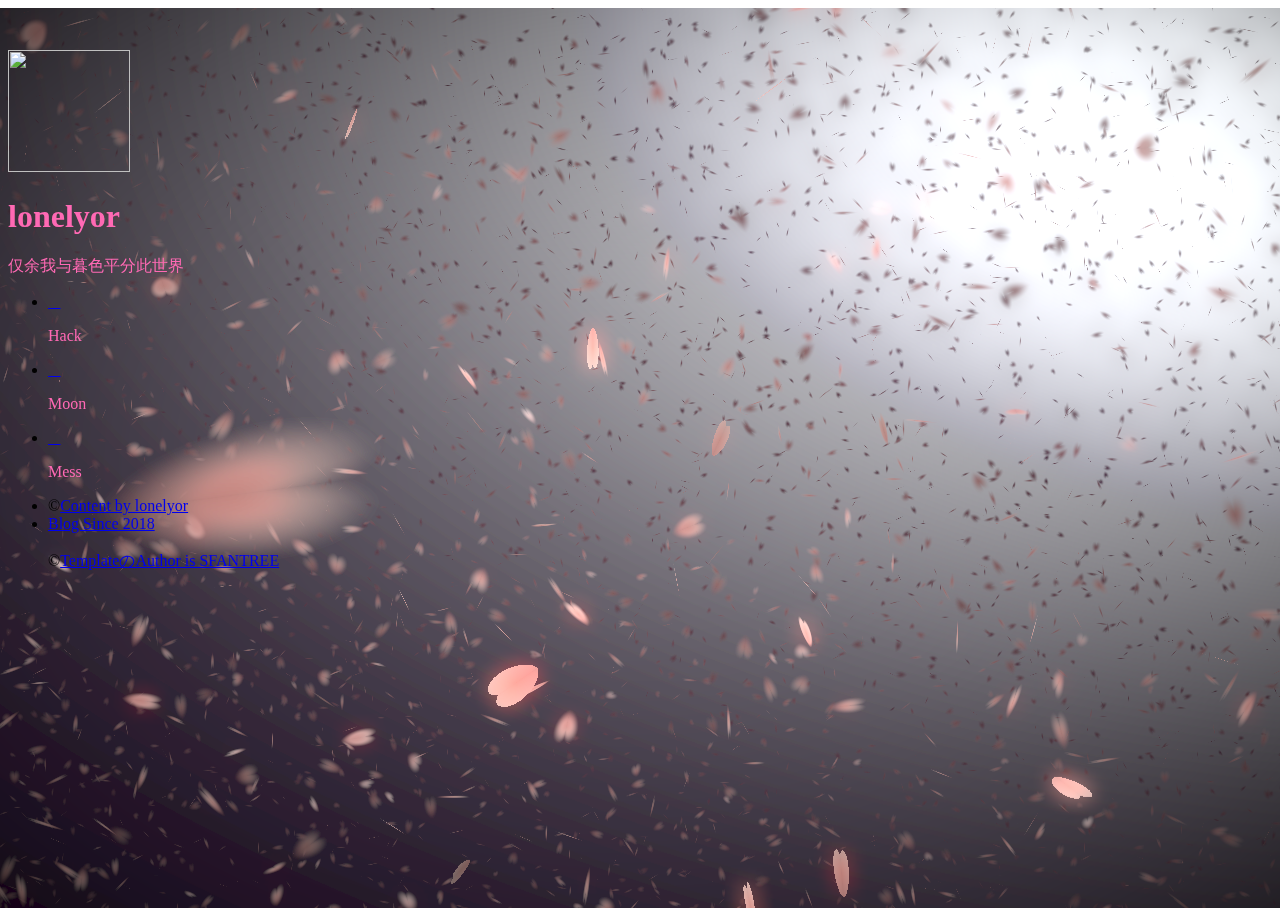
==== index.html @ 157baae1 "Add files via upload" ====
<!DOCTYPE HTML>
<!--
  Identity by HTML5 UP
  html5up.net | @ajlkn
  Free for personal and commercial use under the CCA 3.0 license (html5up.net/license)
-->
<html>
  <head>
   <link rel="shortcut icon" href="http://lonelyor.org/favicon.ico" />
   <link rel="bookmark" href="http://lonelyor.org/favicon.ico">
   <link rel="stylesheet" href="https://use.fontawesome.com/releases/v5.1.1/css/all.css" integrity="sha384-O8whS3fhG2OnA5Kas0Y9l3cfpmYjapjI0E4theH4iuMD+pLhbf6JI0jIMfYcK3yZ" crossorigin="anonymous">
   <link href="//netdna.bootstrapcdn.com/font-awesome/4.7.0/css/font-awesome.min.css" rel="stylesheet">
    <title>lonelyorの博客</title>
    <meta charset="utf-8" />
    <meta name="viewport" content="width=device-width, initial-scale=1" />
    <!--[if lte IE 8]><script src="assets/js/html5shiv.js"></script><![endif]-->
    <link rel="stylesheet" href="css/main.css" />
    <link href="https://maxcdn.bootstrapcdn.com/font-awesome/4.7.0/css/font-awesome.min.css" rel="stylesheet">
    <!--[if lte IE 9]><link rel="stylesheet" href="assets/css/ie9.css" /><![endif]-->
    <!--[if lte IE 8]><link rel="stylesheet" href="assets/css/ie8.css" /><![endif]-->
    <!--<noscript><link rel="stylesheet" href="assets/css/noscript.css" /></noscript>-->
   <link href="css/font-awesome.min.css" rel="stylesheet">
  </head>

  <body class="is-loading">
        <!--这个css样式来自于https://sfantree.com/-->
        <!--<h1 style="color:hotpink"></h1>-->
<style>

canvas {
    padding:0;
    margin:0;
position: absolute;
    z-index: -1;
left:0px;

}

</style>
　　　　<canvas id="sakura"></canvas>
<!--"[base64]"-->
<h1 style="color:hotpink"> </h1>
<p style="color: hotpink"> </p>
<!--这上面不用管了，下面进行创造！-->
    <!-- Wrapper -->
      <div id="wrapper">

        <!-- Main -->
          <section id="main">
            <header>
              <span class="avatar"><img src="images/1.jpg" height="122px" width="122px"/></span>
              <h1 style="color:hotpink">lonelyor</h1>
              <p style="color:hotpink">仅余我与暮色平分此世界</p>
            </header>

            <footer>
              <ul class="icons">
                  <!--关于图标的使用参考这个：https://9iphp.com/fa-icons-->
                <li><a href="https://alshelley.github.io/hack/" class="fa-connectdevelop"></a><p style="color:hotpink">Hack</p></li>
                <li><a href="https://alshelley.github.io/moon/" class="fa-bookmark-o"></a><p style="color:hotpink">Moon</p></li>
                <li><a href="http://mess.lonelyor.org/" class="fa-tree"></a><p style="color:hotpink">Mess</p></li>
              </ul>
            </footer>
          </section>

        <!-- Footer -->
          <footer id="footer">
            <ul class="copyright">
              <li>&copy;<a href="http://www.lonelyor.org">Content by lonelyor<li>Blog Since 2018</li></a></li>
            </br>
              &copy;<a href="https://sfantree.com/">TemplateのAuthor is SFANTREE</a>
            </ul>
          </footer>
      </div>
<!--这下面不用管了,在上面进行创造！这个css样式来自于https://sfantree.com/-->
          <!--下面这段注释中的内容是一段额外的东西，暂时用不到，以后也许能用到，主要是用来给email发送消息的。-->
            <!--
            <hr />
            <h2>Extra Stuff!</h2>
            <form method="post" action="#">
              <div class="field">
                <input type="text" name="name" id="name" placeholder="Name" />
              </div>
              <div class="field">
                <input type="email" name="email" id="email" placeholder="Email" />
              </div>
              <div class="field">
                <div class="select-wrapper">
                  <select name="department" id="department">
                    <option value="">Department</option>
                    <option value="sales">Sales</option>
                    <option value="tech">Tech Support</option>
                    <option value="null">/dev/null</option>
                  </select>
                </div>
              </div>
              <div class="field">
                <textarea name="message" id="message" placeholder="Message" rows="4"></textarea>
              </div>
              <div class="field">
                <input type="checkbox" id="human" name="human" /><label for="human">I'm a human</label>
              </div>
              <div class="field">
                <label>But are you a robot?</label>
                <input type="radio" id="robot_yes" name="robot" /><label for="robot_yes">Yes</label>
                <input type="radio" id="robot_no" name="robot" /><label for="robot_no">No</label>
              </div>
              <ul class="actions">
                <li><a href="#" class="button">Get Started</a></li>
              </ul>
            </form>
            <hr />
          -->

   <!-- Scripts -->
      <!--[if lte IE 8]><script src="assets/js/respond.min.js"></script><![endif]-->
      <script>
          if ('addEventListener' in window) {
            window.addEventListener('load', function() { document.body.className = document.body.className.replace(/\bis-loading\b/, ''); });
            document.body.className += (navigator.userAgent.match(/(MSIE|rv:11\.0)/) ? ' is-ie' : '');
          }
        </script>
  <script id="sakura_point_vsh" type="x-shader/x_vertex">
  uniform mat4 uProjection;
  uniform mat4 uModelview;
  uniform vec3 uResolution;
  uniform vec3 uOffset;
  uniform vec3 uDOF;  //x:focus distance, y:focus radius, z:max radius
  uniform vec3 uFade; //x:start distance, y:half distance, z:near fade start
  
  attribute vec3 aPosition;
  attribute vec3 aEuler;
  attribute vec2 aMisc; //x:size, y:fade
  
  varying vec3 pposition;
  varying float psize;
  varying float palpha;
  varying float pdist;
  
  //varying mat3 rotMat;
  varying vec3 normX;
  varying vec3 normY;
  varying vec3 normZ;
  varying vec3 normal;
  
  varying float diffuse;
  varying float specular;
  varying float rstop;
  varying float distancefade;
  
  void main(void) {
      // Projection is based on vertical angle
      vec4 pos = uModelview * vec4(aPosition + uOffset, 1.0);
      gl_Position = uProjection * pos;
      gl_PointSize = aMisc.x * uProjection[1][1] / -pos.z * uResolution.y * 0.5;
      
      pposition = pos.xyz;
      psize = aMisc.x;
      pdist = length(pos.xyz);
      palpha = smoothstep(0.0, 1.0, (pdist - 0.1) / uFade.z);
      
      vec3 elrsn = sin(aEuler);
      vec3 elrcs = cos(aEuler);
      mat3 rotx = mat3(
          1.0, 0.0, 0.0,
          0.0, elrcs.x, elrsn.x,
          0.0, -elrsn.x, elrcs.x
      );
      mat3 roty = mat3(
          elrcs.y, 0.0, -elrsn.y,
          0.0, 1.0, 0.0,
          elrsn.y, 0.0, elrcs.y
      );
      mat3 rotz = mat3(
          elrcs.z, elrsn.z, 0.0, 
          -elrsn.z, elrcs.z, 0.0,
          0.0, 0.0, 1.0
      );
      mat3 rotmat = rotx * roty * rotz;
      normal = rotmat[2];
      
      mat3 trrotm = mat3(
          rotmat[0][0], rotmat[1][0], rotmat[2][0],
          rotmat[0][1], rotmat[1][1], rotmat[2][1],
          rotmat[0][2], rotmat[1][2], rotmat[2][2]
      );
      normX = trrotm[0];
      normY = trrotm[1];
      normZ = trrotm[2];
      
      const vec3 lit = vec3(0.6917144638660746, 0.6917144638660746, -0.20751433915982237);
      
      float tmpdfs = dot(lit, normal);
      if(tmpdfs < 0.0) {
          normal = -normal;
          tmpdfs = dot(lit, normal);
      }
      diffuse = 0.4 + tmpdfs;
      
      vec3 eyev = normalize(-pos.xyz);
      if(dot(eyev, normal) > 0.0) {
          vec3 hv = normalize(eyev + lit);
          specular = pow(max(dot(hv, normal), 0.0), 20.0);
      }
      else {
          specular = 0.0;
      }
      
      rstop = clamp((abs(pdist - uDOF.x) - uDOF.y) / uDOF.z, 0.0, 1.0);
      rstop = pow(rstop, 0.5);
      //-0.69315 = ln(0.5)
      distancefade = min(1.0, exp((uFade.x - pdist) * 0.69315 / uFade.y));
  }
  </script>
  <script id="sakura_point_fsh" type="x-shader/x_fragment">
  #ifdef GL_ES
  //precision mediump float;
  precision highp float;
  #endif
  
  uniform vec3 uDOF;  //x:focus distance, y:focus radius, z:max radius
  uniform vec3 uFade; //x:start distance, y:half distance, z:near fade start
  
  const vec3 fadeCol = vec3(0.08, 0.03, 0.06);
  
  varying vec3 pposition;
  varying float psize;
  varying float palpha;
  varying float pdist;
  
  //varying mat3 rotMat;
  varying vec3 normX;
  varying vec3 normY;
  varying vec3 normZ;
  varying vec3 normal;
  
  varying float diffuse;
  varying float specular;
  varying float rstop;
  varying float distancefade;
  
  float ellipse(vec2 p, vec2 o, vec2 r) {
      vec2 lp = (p - o) / r;
      return length(lp) - 1.0;
  }
  
  void main(void) {
      vec3 p = vec3(gl_PointCoord - vec2(0.5, 0.5), 0.0) * 2.0;
      vec3 d = vec3(0.0, 0.0, -1.0);
      float nd = normZ.z; //dot(-normZ, d);
      if(abs(nd) < 0.0001) discard;
      
      float np = dot(normZ, p);
      vec3 tp = p + d * np / nd;
      vec2 coord = vec2(dot(normX, tp), dot(normY, tp));
      
      //angle = 15 degree
      const float flwrsn = 0.258819045102521;
      const float flwrcs = 0.965925826289068;
      mat2 flwrm = mat2(flwrcs, -flwrsn, flwrsn, flwrcs);
      vec2 flwrp = vec2(abs(coord.x), coord.y) * flwrm;
      
      float r;
      if(flwrp.x < 0.0) {
          r = ellipse(flwrp, vec2(0.065, 0.024) * 0.5, vec2(0.36, 0.96) * 0.5);
      }
      else {
          r = ellipse(flwrp, vec2(0.065, 0.024) * 0.5, vec2(0.58, 0.96) * 0.5);
      }
      
      if(r > rstop) discard;
      
      vec3 col = mix(vec3(1.0, 0.8, 0.75), vec3(1.0, 0.9, 0.87), r);
      float grady = mix(0.0, 1.0, pow(coord.y * 0.5 + 0.5, 0.35));
      col *= vec3(1.0, grady, grady);
      col *= mix(0.8, 1.0, pow(abs(coord.x), 0.3));
      col = col * diffuse + specular;
      
      col = mix(fadeCol, col, distancefade);
      
      float alpha = (rstop > 0.001)? (0.5 - r / (rstop * 2.0)) : 1.0;
      alpha = smoothstep(0.0, 1.0, alpha) * palpha;
      
      gl_FragColor = vec4(col * 0.5, alpha);
  }
</script>
  <!-- effects -->
  <script id="fx_common_vsh" type="x-shader/x_vertex">
  uniform vec3 uResolution;
  attribute vec2 aPosition;
  
  varying vec2 texCoord;
  varying vec2 screenCoord;
  
  void main(void) {
      gl_Position = vec4(aPosition, 0.0, 1.0);
      texCoord = aPosition.xy * 0.5 + vec2(0.5, 0.5);
      screenCoord = aPosition.xy * vec2(uResolution.z, 1.0);
  }
  </script>
  <script id="bg_fsh" type="x-shader/x_fragment">
  #ifdef GL_ES
  //precision mediump float;
  precision highp float;
  #endif
  
  uniform vec2 uTimes;
  
  varying vec2 texCoord;
  varying vec2 screenCoord;
  
  void main(void) {
      vec3 col;
      float c;
      vec2 tmpv = texCoord * vec2(0.8, 1.0) - vec2(0.95, 1.0);
      c = exp(-pow(length(tmpv) * 1.8, 2.0));
      col = mix(vec3(0.02, 0.0, 0.03), vec3(0.96, 0.98, 1.0) * 1.5, c);
      gl_FragColor = vec4(col * 0.5, 1.0);
  }
  </script>
   <script id="fx_brightbuf_fsh" type="x-shader/x_fragment">
  #ifdef GL_ES
  //precision mediump float;
  precision highp float;
  #endif
  uniform sampler2D uSrc;
  uniform vec2 uDelta;
  
  varying vec2 texCoord;
  varying vec2 screenCoord;
  
  void main(void) {
      vec4 col = texture2D(uSrc, texCoord);
      gl_FragColor = vec4(col.rgb * 2.0 - vec3(0.5), 1.0);
  }
  </script>
  <script id="fx_dirblur_r4_fsh" type="x-shader/x_fragment">
  #ifdef GL_ES
  //precision mediump float;
  precision highp float;
  #endif
  uniform sampler2D uSrc;
  uniform vec2 uDelta;
  uniform vec4 uBlurDir; //dir(x, y), stride(z, w)
  
  varying vec2 texCoord;
  varying vec2 screenCoord;
  
  void main(void) {
      vec4 col = texture2D(uSrc, texCoord);
      col = col + texture2D(uSrc, texCoord + uBlurDir.xy * uDelta);
      col = col + texture2D(uSrc, texCoord - uBlurDir.xy * uDelta);
      col = col + texture2D(uSrc, texCoord + (uBlurDir.xy + uBlurDir.zw) * uDelta);
      col = col + texture2D(uSrc, texCoord - (uBlurDir.xy + uBlurDir.zw) * uDelta);
      gl_FragColor = col / 5.0;
  }
  </script>
  <!-- effect fragment shader template -->
   <script id="fx_common_fsh" type="x-shader/x_fragment">
  #ifdef GL_ES
  //precision mediump float;
  precision highp float;
  #endif
  uniform sampler2D uSrc;
  uniform vec2 uDelta;
  
  varying vec2 texCoord;
  varying vec2 screenCoord;
  
  void main(void) {
      gl_FragColor = texture2D(uSrc, texCoord);
  }
  </script>
  <!-- post processing -->
   <script id="pp_final_vsh" type="x-shader/x_vertex">
  uniform vec3 uResolution;
  attribute vec2 aPosition;
  varying vec2 texCoord;
  varying vec2 screenCoord;
  void main(void) {
      gl_Position = vec4(aPosition, 0.0, 1.0);
      texCoord = aPosition.xy * 0.5 + vec2(0.5, 0.5);
      screenCoord = aPosition.xy * vec2(uResolution.z, 1.0);
  }
  </script>
  <script id="pp_final_fsh" type="x-shader/x_fragment">
  #ifdef GL_ES
  //precision mediump float;
  precision highp float;
  #endif
  uniform sampler2D uSrc;
  uniform sampler2D uBloom;
  uniform vec2 uDelta;
  varying vec2 texCoord;
  varying vec2 screenCoord;
  void main(void) {
      vec4 srccol = texture2D(uSrc, texCoord) * 2.0;
      vec4 bloomcol = texture2D(uBloom, texCoord);
      vec4 col;
      col = srccol + bloomcol * (vec4(1.0) + srccol);
      col *= smoothstep(1.0, 0.0, pow(length((texCoord - vec2(0.5)) * 2.0), 1.2) * 0.5);
      col = pow(col, vec4(0.45454545454545)); //(1.0 / 2.2)
      
      gl_FragColor = vec4(col.rgb, 1.0);
      gl_FragColor.a = 1.0;
  }
  </script>
  </body>
  <script>
  // Utilities
  var Vector3 = {};
  var Matrix44 = {};
  Vector3.create = function(x, y, z) {
      return {'x':x, 'y':y, 'z':z};
  };
  Vector3.dot = function (v0, v1) {
      return v0.x * v1.x + v0.y * v1.y + v0.z * v1.z;
  };
  Vector3.cross = function (v, v0, v1) {
      v.x = v0.y * v1.z - v0.z * v1.y;
      v.y = v0.z * v1.x - v0.x * v1.z;
      v.z = v0.x * v1.y - v0.y * v1.x;
  };
  Vector3.normalize = function (v) {
      var l = v.x * v.x + v.y * v.y + v.z * v.z;
      if(l > 0.00001) {
          l = 1.0 / Math.sqrt(l);
          v.x *= l;
          v.y *= l;
          v.z *= l;
      }
  };
  Vector3.arrayForm = function(v) {
      if(v.array) {
          v.array[0] = v.x;
          v.array[1] = v.y;
          v.array[2] = v.z;
      }
      else {
          v.array = new Float32Array([v.x, v.y, v.z]);
      }
      return v.array;
  };
  Matrix44.createIdentity = function () {
      return new Float32Array([1.0, 0.0, 0.0, 0.0, 0.0, 1.0, 0.0, 0.0, 0.0, 0.0, 1.0, 0.0, 0.0, 0.0, 0.0, 1.0]);
  };
  Matrix44.loadProjection = function (m, aspect, vdeg, near, far) {
      var h = near * Math.tan(vdeg * Math.PI / 180.0 * 0.5) * 2.0;
      var w = h * aspect;
      
      m[0] = 2.0 * near / w;
      m[1] = 0.0;
      m[2] = 0.0;
      m[3] = 0.0;
      
      m[4] = 0.0;
      m[5] = 2.0 * near / h;
      m[6] = 0.0;
      m[7] = 0.0;
      
      m[8] = 0.0;
      m[9] = 0.0;
      m[10] = -(far + near) / (far - near);
      m[11] = -1.0;
      
      m[12] = 0.0;
      m[13] = 0.0;
      m[14] = -2.0 * far * near / (far - near);
      m[15] = 0.0;
  };
  Matrix44.loadLookAt = function (m, vpos, vlook, vup) {
      var frontv = Vector3.create(vpos.x - vlook.x, vpos.y - vlook.y, vpos.z - vlook.z);
      Vector3.normalize(frontv);
      var sidev = Vector3.create(1.0, 0.0, 0.0);
      Vector3.cross(sidev, vup, frontv);
      Vector3.normalize(sidev);
      var topv = Vector3.create(1.0, 0.0, 0.0);
      Vector3.cross(topv, frontv, sidev);
      Vector3.normalize(topv);
      
      m[0] = sidev.x;
      m[1] = topv.x;
      m[2] = frontv.x;
      m[3] = 0.0;
      
      m[4] = sidev.y;
      m[5] = topv.y;
      m[6] = frontv.y;
      m[7] = 0.0;
      
      m[8] = sidev.z;
      m[9] = topv.z;
      m[10] = frontv.z;
      m[11] = 0.0;
      
      m[12] = -(vpos.x * m[0] + vpos.y * m[4] + vpos.z * m[8]);
      m[13] = -(vpos.x * m[1] + vpos.y * m[5] + vpos.z * m[9]);
      m[14] = -(vpos.x * m[2] + vpos.y * m[6] + vpos.z * m[10]);
      m[15] = 1.0;
  };
  
  //
  var timeInfo = {
      'start':0, 'prev':0, // Date
      'delta':0, 'elapsed':0 // Number(sec)
  };
  
  //
  var gl;
  var renderSpec = {
      'width':0,
      'height':0,
      'aspect':1,
      'array':new Float32Array(3),
      'halfWidth':0,
      'halfHeight':0,
      'halfArray':new Float32Array(3)
      // and some render targets. see setViewport()
  };
  renderSpec.setSize = function(w, h) {
      renderSpec.width = w;
      renderSpec.height = h;
      renderSpec.aspect = renderSpec.width / renderSpec.height;
      renderSpec.array[0] = renderSpec.width;
      renderSpec.array[1] = renderSpec.height;
      renderSpec.array[2] = renderSpec.aspect;
      
      renderSpec.halfWidth = Math.floor(w / 2);
      renderSpec.halfHeight = Math.floor(h / 2);
      renderSpec.halfArray[0] = renderSpec.halfWidth;
      renderSpec.halfArray[1] = renderSpec.halfHeight;
      renderSpec.halfArray[2] = renderSpec.halfWidth / renderSpec.halfHeight;
  };
  
  function deleteRenderTarget(rt) {
      gl.deleteFramebuffer(rt.frameBuffer);
      gl.deleteRenderbuffer(rt.renderBuffer);
      gl.deleteTexture(rt.texture);
  }
  
  function createRenderTarget(w, h) {
      var ret = {
          'width':w,
          'height':h,
          'sizeArray':new Float32Array([w, h, w / h]),
          'dtxArray':new Float32Array([1.0 / w, 1.0 / h])
      };
      ret.frameBuffer = gl.createFramebuffer();
      ret.renderBuffer = gl.createRenderbuffer();
      ret.texture = gl.createTexture();
      
      gl.bindTexture(gl.TEXTURE_2D, ret.texture);
      gl.texImage2D(gl.TEXTURE_2D, 0, gl.RGBA, w, h, 0, gl.RGBA, gl.UNSIGNED_BYTE, null);
      gl.texParameteri(gl.TEXTURE_2D, gl.TEXTURE_WRAP_S, gl.CLAMP_TO_EDGE);
      gl.texParameteri(gl.TEXTURE_2D, gl.TEXTURE_WRAP_T, gl.CLAMP_TO_EDGE);
      gl.texParameteri(gl.TEXTURE_2D, gl.TEXTURE_MAG_FILTER, gl.LINEAR);
      gl.texParameteri(gl.TEXTURE_2D, gl.TEXTURE_MIN_FILTER, gl.LINEAR);
      
      gl.bindFramebuffer(gl.FRAMEBUFFER, ret.frameBuffer);
      gl.framebufferTexture2D(gl.FRAMEBUFFER, gl.COLOR_ATTACHMENT0, gl.TEXTURE_2D, ret.texture, 0);
      
      gl.bindRenderbuffer(gl.RENDERBUFFER, ret.renderBuffer);
      gl.renderbufferStorage(gl.RENDERBUFFER, gl.DEPTH_COMPONENT16, w, h);
      gl.framebufferRenderbuffer(gl.FRAMEBUFFER, gl.DEPTH_ATTACHMENT, gl.RENDERBUFFER, ret.renderBuffer);
      
      gl.bindTexture(gl.TEXTURE_2D, null);
      gl.bindRenderbuffer(gl.RENDERBUFFER, null);
      gl.bindFramebuffer(gl.FRAMEBUFFER, null);
      
      return ret;
  }
  
  function compileShader(shtype, shsrc) {
    var retsh = gl.createShader(shtype);
    
    gl.shaderSource(retsh, shsrc);
    gl.compileShader(retsh);
    
    if(!gl.getShaderParameter(retsh, gl.COMPILE_STATUS)) {
      var errlog = gl.getShaderInfoLog(retsh);
      gl.deleteShader(retsh);
      console.error(errlog);
      return null;
    }
    return retsh;
  }
  
  function createShader(vtxsrc, frgsrc, uniformlist, attrlist) {
      var vsh = compileShader(gl.VERTEX_SHADER, vtxsrc);
      var fsh = compileShader(gl.FRAGMENT_SHADER, frgsrc);
      
      if(vsh == null || fsh == null) {
          return null;
      }
      
      var prog = gl.createProgram();
      gl.attachShader(prog, vsh);
      gl.attachShader(prog, fsh);
      
      gl.deleteShader(vsh);
      gl.deleteShader(fsh);
      
      gl.linkProgram(prog);
      if (!gl.getProgramParameter(prog, gl.LINK_STATUS)) {
          var errlog = gl.getProgramInfoLog(prog);
          console.error(errlog);
          return null;
      }
      
      if(uniformlist) {
          prog.uniforms = {};
          for(var i = 0; i < uniformlist.length; i++) {
              prog.uniforms[uniformlist[i]] = gl.getUniformLocation(prog, uniformlist[i]);
          }
      }
      
      if(attrlist) {
          prog.attributes = {};
          for(var i = 0; i < attrlist.length; i++) {
              var attr = attrlist[i];
              prog.attributes[attr] = gl.getAttribLocation(prog, attr);
          }
      }
      
      return prog;
  }
  
  function useShader(prog) {
      gl.useProgram(prog);
      for(var attr in prog.attributes) {
          gl.enableVertexAttribArray(prog.attributes[attr]);;
      }
  }
  
  function unuseShader(prog) {
      for(var attr in prog.attributes) {
          gl.disableVertexAttribArray(prog.attributes[attr]);;
      }
      gl.useProgram(null);
  }
  
  /////
  var projection = {
      'angle':60,
      'nearfar':new Float32Array([0.1, 100.0]),
      'matrix':Matrix44.createIdentity()
  };
  var camera = {
      'position':Vector3.create(0, 0, 100),
      'lookat':Vector3.create(0, 0, 0),
      'up':Vector3.create(0, 1, 0),
      'dof':Vector3.create(10.0, 4.0, 8.0),
      'matrix':Matrix44.createIdentity()
  };
  
  var pointFlower = {};
  var meshFlower = {};
  var sceneStandBy = false;
  
  var BlossomParticle = function () {
      this.velocity = new Array(3);
      this.rotation = new Array(3);
      this.position = new Array(3);
      this.euler = new Array(3);
      this.size = 1.0;
      this.alpha = 1.0;
      this.zkey = 0.0;
  };
  
  BlossomParticle.prototype.setVelocity = function (vx, vy, vz) {
      this.velocity[0] = vx;
      this.velocity[1] = vy;
      this.velocity[2] = vz;
  };
  
  BlossomParticle.prototype.setRotation = function (rx, ry, rz) {
      this.rotation[0] = rx;
      this.rotation[1] = ry;
      this.rotation[2] = rz;
  };
  
  BlossomParticle.prototype.setPosition = function (nx, ny, nz) {
      this.position[0] = nx;
      this.position[1] = ny;
      this.position[2] = nz;
  };
  
  BlossomParticle.prototype.setEulerAngles = function (rx, ry, rz) {
      this.euler[0] = rx;
      this.euler[1] = ry;
      this.euler[2] = rz;
  };
  
  BlossomParticle.prototype.setSize = function (s) {
      this.size = s;
  };
  
  BlossomParticle.prototype.update = function (dt, et) {
      this.position[0] += this.velocity[0] * dt;
      this.position[1] += this.velocity[1] * dt;
      this.position[2] += this.velocity[2] * dt;
      
      this.euler[0] += this.rotation[0] * dt;
      this.euler[1] += this.rotation[1] * dt;
      this.euler[2] += this.rotation[2] * dt;
  };
  
  function createPointFlowers() {
      // get point sizes
      var prm = gl.getParameter(gl.ALIASED_POINT_SIZE_RANGE);
      renderSpec.pointSize = {'min':prm[0], 'max':prm[1]};
      
      var vtxsrc = document.getElementById("sakura_point_vsh").textContent;
      var frgsrc = document.getElementById("sakura_point_fsh").textContent;
      
      pointFlower.program = createShader(
          vtxsrc, frgsrc,
          ['uProjection', 'uModelview', 'uResolution', 'uOffset', 'uDOF', 'uFade'],
          ['aPosition', 'aEuler', 'aMisc']
      );
      
      useShader(pointFlower.program);
      pointFlower.offset = new Float32Array([0.0, 0.0, 0.0]);
      pointFlower.fader = Vector3.create(0.0, 10.0, 0.0);
      
      // paramerters: velocity[3], rotate[3]
      pointFlower.numFlowers = 1600;
      pointFlower.particles = new Array(pointFlower.numFlowers);
      // vertex attributes {position[3], euler_xyz[3], size[1]}
      pointFlower.dataArray = new Float32Array(pointFlower.numFlowers * (3 + 3 + 2));
      pointFlower.positionArrayOffset = 0;
      pointFlower.eulerArrayOffset = pointFlower.numFlowers * 3;
      pointFlower.miscArrayOffset = pointFlower.numFlowers * 6;
      
      pointFlower.buffer = gl.createBuffer();
      gl.bindBuffer(gl.ARRAY_BUFFER, pointFlower.buffer);
      gl.bufferData(gl.ARRAY_BUFFER, pointFlower.dataArray, gl.DYNAMIC_DRAW);
      gl.bindBuffer(gl.ARRAY_BUFFER, null);
      
      unuseShader(pointFlower.program);
      
      for(var i = 0; i < pointFlower.numFlowers; i++) {
          pointFlower.particles[i] = new BlossomParticle();
      }
  }
  
  function initPointFlowers() {
      //area
      pointFlower.area = Vector3.create(20.0, 20.0, 20.0);
      pointFlower.area.x = pointFlower.area.y * renderSpec.aspect;
      
      pointFlower.fader.x = 10.0; //env fade start
      pointFlower.fader.y = pointFlower.area.z; //env fade half
      pointFlower.fader.z = 0.1;  //near fade start
      
      //particles
      var PI2 = Math.PI * 2.0;
      var tmpv3 = Vector3.create(0, 0, 0);
      var tmpv = 0;
      var symmetryrand = function() {return (Math.random() * 2.0 - 1.0);};
      for(var i = 0; i < pointFlower.numFlowers; i++) {
          var tmpprtcl = pointFlower.particles[i];
          
          //velocity
          tmpv3.x = symmetryrand() * 0.3 + 0.8;
          tmpv3.y = symmetryrand() * 0.2 - 1.0;
          tmpv3.z = symmetryrand() * 0.3 + 0.5;
          Vector3.normalize(tmpv3);
          tmpv = 2.0 + Math.random() * 1.0;
          tmpprtcl.setVelocity(tmpv3.x * tmpv, tmpv3.y * tmpv, tmpv3.z * tmpv);
          
          //rotation
          tmpprtcl.setRotation(
              symmetryrand() * PI2 * 0.5,
              symmetryrand() * PI2 * 0.5,
              symmetryrand() * PI2 * 0.5
          );
          
          //position
          tmpprtcl.setPosition(
              symmetryrand() * pointFlower.area.x,
              symmetryrand() * pointFlower.area.y,
              symmetryrand() * pointFlower.area.z
          );
          
          //euler
          tmpprtcl.setEulerAngles(
              Math.random() * Math.PI * 2.0,
              Math.random() * Math.PI * 2.0,
              Math.random() * Math.PI * 2.0
          );
          
          //size
          tmpprtcl.setSize(0.9 + Math.random() * 0.1);
      }
  }
  
  function renderPointFlowers() {
      //update
      var PI2 = Math.PI * 2.0;
      var limit = [pointFlower.area.x, pointFlower.area.y, pointFlower.area.z];
      var repeatPos = function (prt, cmp, limit) {
          if(Math.abs(prt.position[cmp]) - prt.size * 0.5 > limit) {
              //out of area
              if(prt.position[cmp] > 0) {
                  prt.position[cmp] -= limit * 2.0;
              }
              else {
                  prt.position[cmp] += limit * 2.0;
              }
          }
      };
      var repeatEuler = function (prt, cmp) {
          prt.euler[cmp] = prt.euler[cmp] % PI2;
          if(prt.euler[cmp] < 0.0) {
              prt.euler[cmp] += PI2;
          }
      };
      
      for(var i = 0; i < pointFlower.numFlowers; i++) {
          var prtcl = pointFlower.particles[i];
          prtcl.update(timeInfo.delta, timeInfo.elapsed);
          repeatPos(prtcl, 0, pointFlower.area.x);
          repeatPos(prtcl, 1, pointFlower.area.y);
          repeatPos(prtcl, 2, pointFlower.area.z);
          repeatEuler(prtcl, 0);
          repeatEuler(prtcl, 1);
          repeatEuler(prtcl, 2);
          
          prtcl.alpha = 1.0;//(pointFlower.area.z - prtcl.position[2]) * 0.5;
          
          prtcl.zkey = (camera.matrix[2] * prtcl.position[0]
                      + camera.matrix[6] * prtcl.position[1]
                      + camera.matrix[10] * prtcl.position[2]
                      + camera.matrix[14]);
      }
      
      // sort
      pointFlower.particles.sort(function(p0, p1){return p0.zkey - p1.zkey;});
      
      // update data
      var ipos = pointFlower.positionArrayOffset;
      var ieuler = pointFlower.eulerArrayOffset;
      var imisc = pointFlower.miscArrayOffset;
      for(var i = 0; i < pointFlower.numFlowers; i++) {
          var prtcl = pointFlower.particles[i];
          pointFlower.dataArray[ipos] = prtcl.position[0];
          pointFlower.dataArray[ipos + 1] = prtcl.position[1];
          pointFlower.dataArray[ipos + 2] = prtcl.position[2];
          ipos += 3;
          pointFlower.dataArray[ieuler] = prtcl.euler[0];
          pointFlower.dataArray[ieuler + 1] = prtcl.euler[1];
          pointFlower.dataArray[ieuler + 2] = prtcl.euler[2];
          ieuler += 3;
          pointFlower.dataArray[imisc] = prtcl.size;
          pointFlower.dataArray[imisc + 1] = prtcl.alpha;
          imisc += 2;
      }
      
      //draw
      gl.enable(gl.BLEND);
      //gl.disable(gl.DEPTH_TEST);
      gl.blendFunc(gl.SRC_ALPHA, gl.ONE_MINUS_SRC_ALPHA);
      
      var prog = pointFlower.program;
      useShader(prog);
      
      gl.uniformMatrix4fv(prog.uniforms.uProjection, false, projection.matrix);
      gl.uniformMatrix4fv(prog.uniforms.uModelview, false, camera.matrix);
      gl.uniform3fv(prog.uniforms.uResolution, renderSpec.array);
      gl.uniform3fv(prog.uniforms.uDOF, Vector3.arrayForm(camera.dof));
      gl.uniform3fv(prog.uniforms.uFade, Vector3.arrayForm(pointFlower.fader));
      
      gl.bindBuffer(gl.ARRAY_BUFFER, pointFlower.buffer);
      gl.bufferData(gl.ARRAY_BUFFER, pointFlower.dataArray, gl.DYNAMIC_DRAW);
      
      gl.vertexAttribPointer(prog.attributes.aPosition, 3, gl.FLOAT, false, 0, pointFlower.positionArrayOffset * Float32Array.BYTES_PER_ELEMENT);
      gl.vertexAttribPointer(prog.attributes.aEuler, 3, gl.FLOAT, false, 0, pointFlower.eulerArrayOffset * Float32Array.BYTES_PER_ELEMENT);
      gl.vertexAttribPointer(prog.attributes.aMisc, 2, gl.FLOAT, false, 0, pointFlower.miscArrayOffset * Float32Array.BYTES_PER_ELEMENT);
      
      // doubler
      for(var i = 1; i < 2; i++) {
          var zpos = i * -2.0;
          pointFlower.offset[0] = pointFlower.area.x * -1.0;
          pointFlower.offset[1] = pointFlower.area.y * -1.0;
          pointFlower.offset[2] = pointFlower.area.z * zpos;
          gl.uniform3fv(prog.uniforms.uOffset, pointFlower.offset);
          gl.drawArrays(gl.POINT, 0, pointFlower.numFlowers);
          
          pointFlower.offset[0] = pointFlower.area.x * -1.0;
          pointFlower.offset[1] = pointFlower.area.y *  1.0;
          pointFlower.offset[2] = pointFlower.area.z * zpos;
          gl.uniform3fv(prog.uniforms.uOffset, pointFlower.offset);
          gl.drawArrays(gl.POINT, 0, pointFlower.numFlowers);
          
          pointFlower.offset[0] = pointFlower.area.x *  1.0;
          pointFlower.offset[1] = pointFlower.area.y * -1.0;
          pointFlower.offset[2] = pointFlower.area.z * zpos;
          gl.uniform3fv(prog.uniforms.uOffset, pointFlower.offset);
          gl.drawArrays(gl.POINT, 0, pointFlower.numFlowers);
          
          pointFlower.offset[0] = pointFlower.area.x *  1.0;
          pointFlower.offset[1] = pointFlower.area.y *  1.0;
          pointFlower.offset[2] = pointFlower.area.z * zpos;
          gl.uniform3fv(prog.uniforms.uOffset, pointFlower.offset);
          gl.drawArrays(gl.POINT, 0, pointFlower.numFlowers);
      }
      
      //main
      pointFlower.offset[0] = 0.0;
      pointFlower.offset[1] = 0.0;
      pointFlower.offset[2] = 0.0;
      gl.uniform3fv(prog.uniforms.uOffset, pointFlower.offset);
      gl.drawArrays(gl.POINT, 0, pointFlower.numFlowers);
      
      gl.bindBuffer(gl.ARRAY_BUFFER, null);
      unuseShader(prog);
      
      gl.enable(gl.DEPTH_TEST);
      gl.disable(gl.BLEND);
  }
  
  // effects
  //common util
  function createEffectProgram(vtxsrc, frgsrc, exunifs, exattrs) {
      var ret = {};
      var unifs = ['uResolution', 'uSrc', 'uDelta'];
      if(exunifs) {
          unifs = unifs.concat(exunifs);
      }
      var attrs = ['aPosition'];
      if(exattrs) {
          attrs = attrs.concat(exattrs);
      }
      
      ret.program = createShader(vtxsrc, frgsrc, unifs, attrs);
      useShader(ret.program);
      
      ret.dataArray = new Float32Array([
          -1.0, -1.0,
            1.0, -1.0,
          -1.0,  1.0,
            1.0,  1.0
      ]);
      ret.buffer = gl.createBuffer();
      gl.bindBuffer(gl.ARRAY_BUFFER, ret.buffer);
      gl.bufferData(gl.ARRAY_BUFFER, ret.dataArray, gl.STATIC_DRAW);
      
      gl.bindBuffer(gl.ARRAY_BUFFER, null);
      unuseShader(ret.program);
      
      return ret;
  }
  
  // basic usage
  // useEffect(prog, srctex({'texture':texid, 'dtxArray':(f32)[dtx, dty]})); //basic initialize
  // gl.uniform**(...); //additional uniforms
  // drawEffect()
  // unuseEffect(prog)
  // TEXTURE0 makes src
  function useEffect(fxobj, srctex) {
      var prog = fxobj.program;
      useShader(prog);
      gl.uniform3fv(prog.uniforms.uResolution, renderSpec.array);
      
      if(srctex != null) {
          gl.uniform2fv(prog.uniforms.uDelta, srctex.dtxArray);
          gl.uniform1i(prog.uniforms.uSrc, 0);
          
          gl.activeTexture(gl.TEXTURE0);
          gl.bindTexture(gl.TEXTURE_2D, srctex.texture);
      }
  }
  function drawEffect(fxobj) {
      gl.bindBuffer(gl.ARRAY_BUFFER, fxobj.buffer);
      gl.vertexAttribPointer(fxobj.program.attributes.aPosition, 2, gl.FLOAT, false, 0, 0);
      gl.drawArrays(gl.TRIANGLE_STRIP, 0, 4);
  }
  function unuseEffect(fxobj) {
      unuseShader(fxobj.program);
  }
  
  var effectLib = {};
  function createEffectLib() {
      
      var vtxsrc, frgsrc;
      //common
      var cmnvtxsrc = document.getElementById("fx_common_vsh").textContent;
      
      //background
      frgsrc = document.getElementById("bg_fsh").textContent;
      effectLib.sceneBg = createEffectProgram(cmnvtxsrc, frgsrc, ['uTimes'], null);
      
      // make brightpixels buffer
      frgsrc = document.getElementById("fx_brightbuf_fsh").textContent;
      effectLib.mkBrightBuf = createEffectProgram(cmnvtxsrc, frgsrc, null, null);
      
      // direction blur
      frgsrc = document.getElementById("fx_dirblur_r4_fsh").textContent;
      effectLib.dirBlur = createEffectProgram(cmnvtxsrc, frgsrc, ['uBlurDir'], null);
      
      //final composite
      vtxsrc = document.getElementById("pp_final_vsh").textContent;
      frgsrc = document.getElementById("pp_final_fsh").textContent;
      effectLib.finalComp = createEffectProgram(vtxsrc, frgsrc, ['uBloom'], null);
  }
  
  // background
  function createBackground() {
      //console.log("create background");
  }
  function initBackground() {
      //console.log("init background");
  }
  function renderBackground() {
      gl.disable(gl.DEPTH_TEST);
      
      useEffect(effectLib.sceneBg, null);
      gl.uniform2f(effectLib.sceneBg.program.uniforms.uTimes, timeInfo.elapsed, timeInfo.delta);
      drawEffect(effectLib.sceneBg);
      unuseEffect(effectLib.sceneBg);
      
      gl.enable(gl.DEPTH_TEST);
  }
  
  // post process
  var postProcess = {};
  function createPostProcess() {
      //console.log("create post process");
  }
  function initPostProcess() {
      //console.log("init post process");
  }
  
  function renderPostProcess() {
      gl.enable(gl.TEXTURE_2D);
      gl.disable(gl.DEPTH_TEST);
      var bindRT = function (rt, isclear) {
          gl.bindFramebuffer(gl.FRAMEBUFFER, rt.frameBuffer);
          gl.viewport(0, 0, rt.width, rt.height);
          if(isclear) {
              gl.clearColor(0, 0, 0, 0);
              gl.clear(gl.COLOR_BUFFER_BIT | gl.DEPTH_BUFFER_BIT);
          }
      };
      
      //make bright buff
      bindRT(renderSpec.wHalfRT0, true);
      useEffect(effectLib.mkBrightBuf, renderSpec.mainRT);
      drawEffect(effectLib.mkBrightBuf);
      unuseEffect(effectLib.mkBrightBuf);
      
      // make bloom
      for(var i = 0; i < 2; i++) {
          var p = 1.5 + 1 * i;
          var s = 2.0 + 1 * i;
          bindRT(renderSpec.wHalfRT1, true);
          useEffect(effectLib.dirBlur, renderSpec.wHalfRT0);
          gl.uniform4f(effectLib.dirBlur.program.uniforms.uBlurDir, p, 0.0, s, 0.0);
          drawEffect(effectLib.dirBlur);
          unuseEffect(effectLib.dirBlur);
          
          bindRT(renderSpec.wHalfRT0, true);
          useEffect(effectLib.dirBlur, renderSpec.wHalfRT1);
          gl.uniform4f(effectLib.dirBlur.program.uniforms.uBlurDir, 0.0, p, 0.0, s);
          drawEffect(effectLib.dirBlur);
          unuseEffect(effectLib.dirBlur);
      }
      
      //display
      gl.bindFramebuffer(gl.FRAMEBUFFER, null);
      gl.viewport(0, 0, renderSpec.width, renderSpec.height);
      gl.clear(gl.COLOR_BUFFER_BIT | gl.DEPTH_BUFFER_BIT);
      
      useEffect(effectLib.finalComp, renderSpec.mainRT);
      gl.uniform1i(effectLib.finalComp.program.uniforms.uBloom, 1);
      gl.activeTexture(gl.TEXTURE1);
      gl.bindTexture(gl.TEXTURE_2D, renderSpec.wHalfRT0.texture);
      drawEffect(effectLib.finalComp);
      unuseEffect(effectLib.finalComp);
      
      gl.enable(gl.DEPTH_TEST);
  }
  
  /////
  var SceneEnv = {};
  function createScene() {
      createEffectLib();
      createBackground();
      createPointFlowers();
      createPostProcess();
      sceneStandBy = true;
  }
  
  function initScene() {
      initBackground();
      initPointFlowers();
      initPostProcess();
      
      //camera.position.z = 17.320508;
      camera.position.z = pointFlower.area.z + projection.nearfar[0];
      projection.angle = Math.atan2(pointFlower.area.y, camera.position.z + pointFlower.area.z) * 180.0 / Math.PI * 2.0;
      Matrix44.loadProjection(projection.matrix, renderSpec.aspect, projection.angle, projection.nearfar[0], projection.nearfar[1]);
  }
  
  function renderScene() {
      //draw
      Matrix44.loadLookAt(camera.matrix, camera.position, camera.lookat, camera.up);
      
      gl.enable(gl.DEPTH_TEST);
      
      //gl.bindFramebuffer(gl.FRAMEBUFFER, null);
      gl.bindFramebuffer(gl.FRAMEBUFFER, renderSpec.mainRT.frameBuffer);
      gl.viewport(0, 0, renderSpec.mainRT.width, renderSpec.mainRT.height);
      gl.clearColor(0.005, 0, 0.05, 0);
      gl.clear(gl.COLOR_BUFFER_BIT | gl.DEPTH_BUFFER_BIT);
      
      renderBackground();
      renderPointFlowers();
      renderPostProcess();
  }
  
  /////
  function onResize(e) {
      makeCanvasFullScreen(document.getElementById("sakura"));
      setViewports();
      if(sceneStandBy) {
          initScene();
      }
  }
  
  function setViewports() {
      renderSpec.setSize(gl.canvas.width, gl.canvas.height);
      
      gl.clearColor(0.2, 0.2, 0.5, 1.0);
      gl.viewport(0, 0, renderSpec.width, renderSpec.height);
      
      var rtfunc = function (rtname, rtw, rth) {
          var rt = renderSpec[rtname];
          if(rt) deleteRenderTarget(rt);
          renderSpec[rtname] = createRenderTarget(rtw, rth);
      };
      rtfunc('mainRT', renderSpec.width, renderSpec.height);
      rtfunc('wFullRT0', renderSpec.width, renderSpec.height);
      rtfunc('wFullRT1', renderSpec.width, renderSpec.height);
      rtfunc('wHalfRT0', renderSpec.halfWidth, renderSpec.halfHeight);
      rtfunc('wHalfRT1', renderSpec.halfWidth, renderSpec.halfHeight);
  }
  
  function render() {
      renderScene();
  }
  
  var animating = true;
  function toggleAnimation(elm) {
      animating ^= true;
      if(animating) animate();
      if(elm) {
          elm.innerHTML = animating? "Stop":"Start";
      }
  }
  
  function stepAnimation() {
      if(!animating) animate();
  }
  
  function animate() {
      var curdate = new Date();
      timeInfo.elapsed = (curdate - timeInfo.start) / 1000.0;
      timeInfo.delta = (curdate - timeInfo.prev) / 1000.0;
      timeInfo.prev = curdate;
      
      if(animating) requestAnimationFrame(animate);
      render();
  }
  
  function makeCanvasFullScreen(canvas) {
      var b = document.body;
    var d = document.documentElement;
    fullw = Math.max(b.clientWidth , b.scrollWidth, d.scrollWidth, d.clientWidth);
    fullh = Math.max(b.clientHeight , b.scrollHeight, d.scrollHeight, d.clientHeight);
    canvas.width = fullw;
    canvas.height = fullh;
  }
  
  window.addEventListener('load', function(e) {
      var canvas = document.getElementById("sakura");
      try {
          makeCanvasFullScreen(canvas);
          gl = canvas.getContext('experimental-webgl');
      } catch(e) {
          alert("WebGL not supported." + e);
          console.error(e);
          return;
      }
      
      window.addEventListener('resize', onResize);
      
      setViewports();
      createScene();
      initScene();
      
      timeInfo.start = new Date();
      timeInfo.prev = timeInfo.start;
      animate();
  });
  
  //set window.requestAnimationFrame
  (function (w, r) {
      w['r'+r] = w['r'+r] || w['webkitR'+r] || w['mozR'+r] || w['msR'+r] || w['oR'+r] || function(c){ w.setTimeout(c, 1000 / 60); };
  })(window, 'equestAnimationFrame');
  </script>

  </body>
   <!-- write cnzz-->

</html>
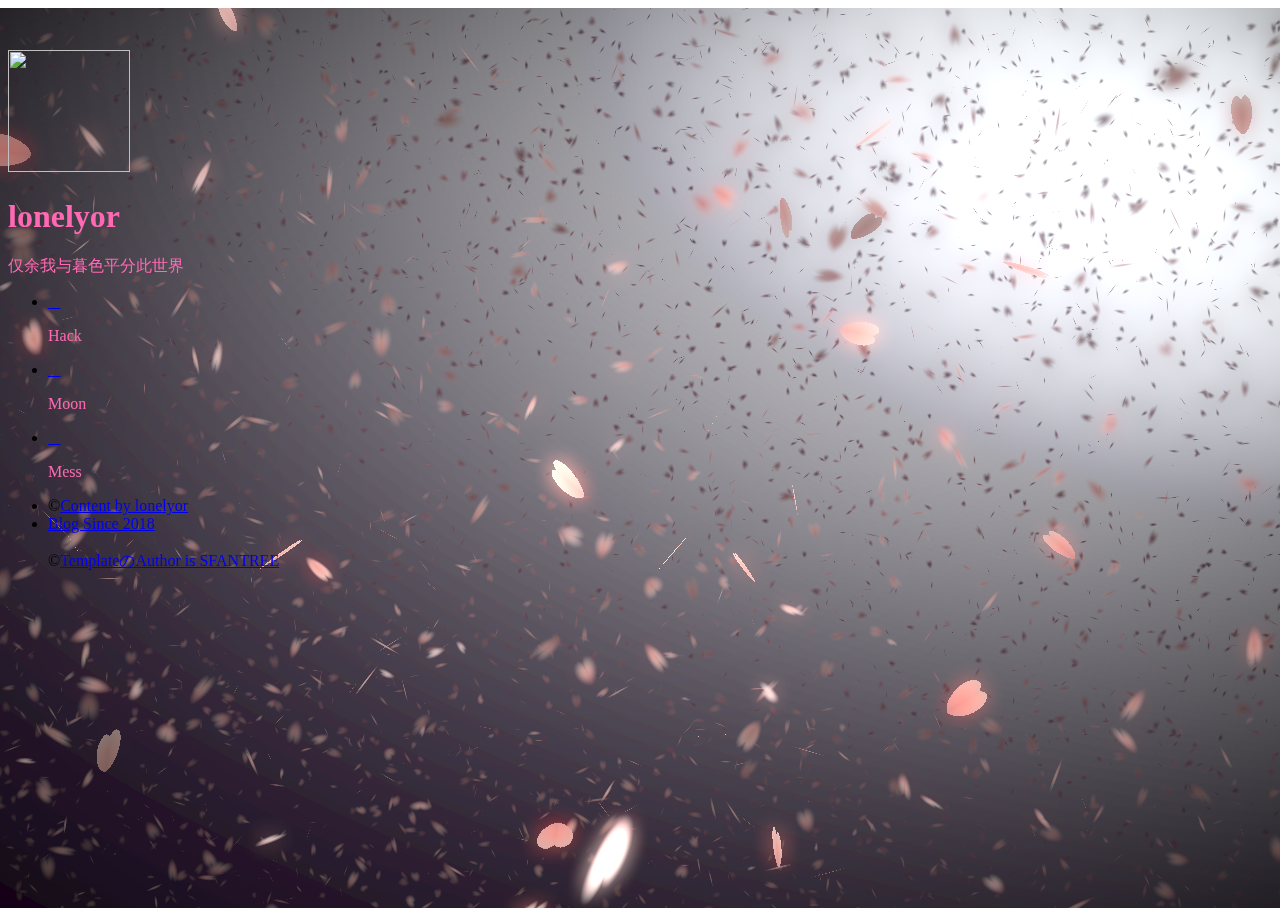
==== commit 52c9822b: "Update index.html" ====
--- a/index.html
+++ b/index.html
@@ -6,20 +6,20 @@
 -->
 <html>
   <head>
-   <link rel="shortcut icon" href="http://lonelyor.org/favicon.ico" />
-   <link rel="bookmark" href="http://lonelyor.org/favicon.ico">
+   <link rel="shortcut icon" href="http://alshelley.github.io/lonelyor/favicon.ico" />
+   <link rel="bookmark" href="http://alshelley.github.io/lonelyor/favicon.ico">
    <link rel="stylesheet" href="https://use.fontawesome.com/releases/v5.1.1/css/all.css" integrity="sha384-O8whS3fhG2OnA5Kas0Y9l3cfpmYjapjI0E4theH4iuMD+pLhbf6JI0jIMfYcK3yZ" crossorigin="anonymous">
    <link href="//netdna.bootstrapcdn.com/font-awesome/4.7.0/css/font-awesome.min.css" rel="stylesheet">
     <title>lonelyorの博客</title>
     <meta charset="utf-8" />
     <meta name="viewport" content="width=device-width, initial-scale=1" />
     <!--[if lte IE 8]><script src="assets/js/html5shiv.js"></script><![endif]-->
-    <link rel="stylesheet" href="css/main.css" />
+    <link rel="stylesheet" href="http://alshelley.github.io/lonelyor/main.css" />
     <link href="https://maxcdn.bootstrapcdn.com/font-awesome/4.7.0/css/font-awesome.min.css" rel="stylesheet">
     <!--[if lte IE 9]><link rel="stylesheet" href="assets/css/ie9.css" /><![endif]-->
     <!--[if lte IE 8]><link rel="stylesheet" href="assets/css/ie8.css" /><![endif]-->
     <!--<noscript><link rel="stylesheet" href="assets/css/noscript.css" /></noscript>-->
-   <link href="css/font-awesome.min.css" rel="stylesheet">
+   <link href="http://alshelley.github.io/lonelyor/font-awesome.min.css" rel="stylesheet">
   </head>
 
   <body class="is-loading">
@@ -48,7 +48,7 @@
         <!-- Main -->
           <section id="main">
             <header>
-              <span class="avatar"><img src="images/1.jpg" height="122px" width="122px"/></span>
+              <span class="avatar"><img src="http://alshelley.github.io/lonelyor/1.ico" height="122px" width="122px"/></span>
               <h1 style="color:hotpink">lonelyor</h1>
               <p style="color:hotpink">仅余我与暮色平分此世界</p>
             </header>
@@ -66,12 +66,13 @@
         <!-- Footer -->
           <footer id="footer">
             <ul class="copyright">
-              <li>&copy;<a href="http://www.lonelyor.org">Content by lonelyor<li>Blog Since 2018</li></a></li>
+              <li>&copy;<a href="http://alshelley.github.io/lonelyor/">Content by lonelyor<li>Blog Since 2018</li></a></li>
             </br>
               &copy;<a href="https://sfantree.com/">TemplateのAuthor is SFANTREE</a>
             </ul>
           </footer>
       </div>
+
 <!--这下面不用管了,在上面进行创造！这个css样式来自于https://sfantree.com/-->
           <!--下面这段注释中的内容是一段额外的东西，暂时用不到，以后也许能用到，主要是用来给email发送消息的。-->
             <!--
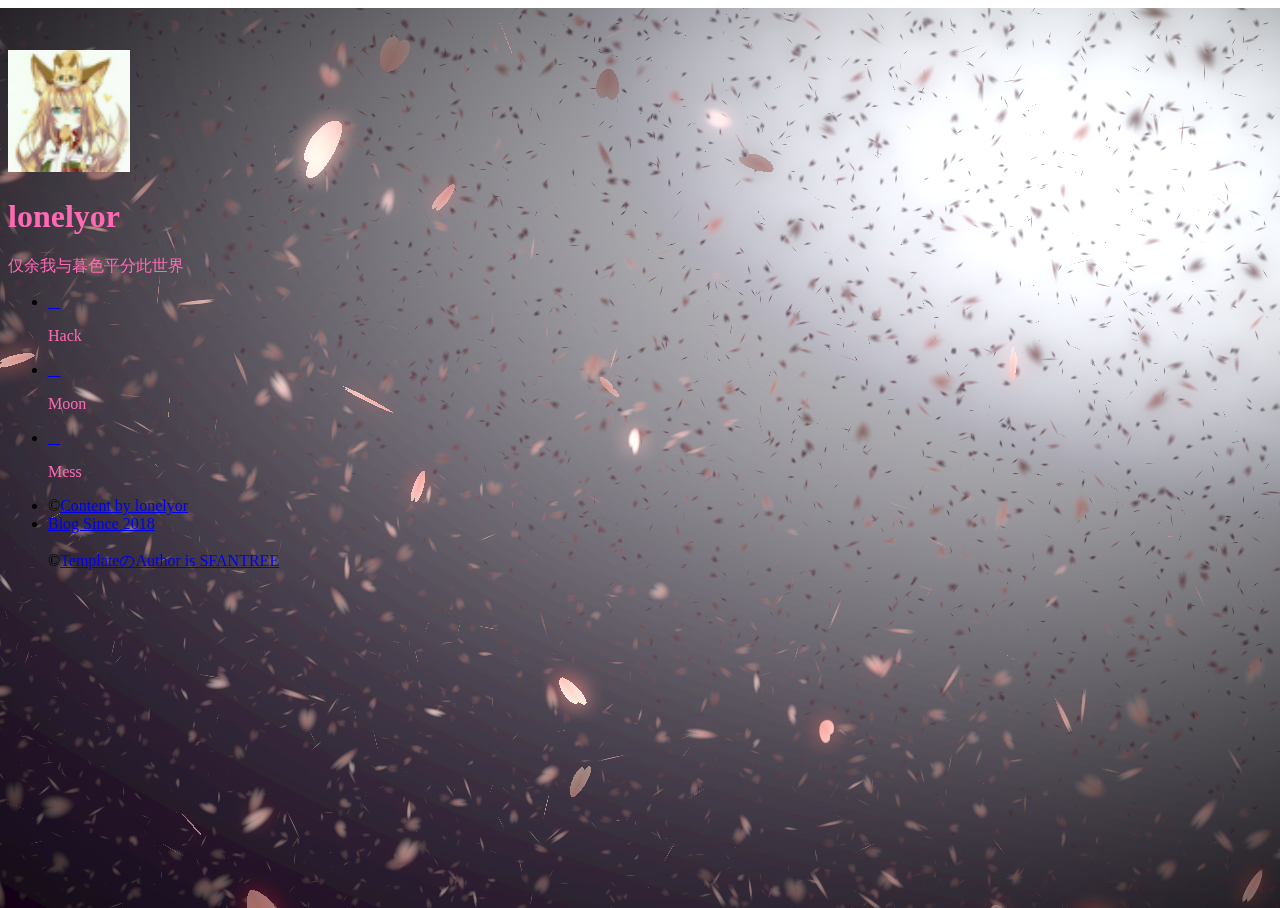
==== commit 6a3848bd: "Update index.html" ====
--- a/index.html
+++ b/index.html
@@ -6,20 +6,20 @@
 -->
 <html>
   <head>
-   <link rel="shortcut icon" href="http://alshelley.github.io/lonelyor/favicon.ico" />
-   <link rel="bookmark" href="http://alshelley.github.io/lonelyor/favicon.ico">
+   <link rel="shortcut icon" href="https://alshelley.github.io/favicon.ico" />
+   <link rel="bookmark" href="https://alshelley.github.io/favicon.ico">
    <link rel="stylesheet" href="https://use.fontawesome.com/releases/v5.1.1/css/all.css" integrity="sha384-O8whS3fhG2OnA5Kas0Y9l3cfpmYjapjI0E4theH4iuMD+pLhbf6JI0jIMfYcK3yZ" crossorigin="anonymous">
    <link href="//netdna.bootstrapcdn.com/font-awesome/4.7.0/css/font-awesome.min.css" rel="stylesheet">
     <title>lonelyorの博客</title>
     <meta charset="utf-8" />
     <meta name="viewport" content="width=device-width, initial-scale=1" />
     <!--[if lte IE 8]><script src="assets/js/html5shiv.js"></script><![endif]-->
-    <link rel="stylesheet" href="http://alshelley.github.io/lonelyor/main.css" />
+    <link rel="stylesheet" href="https://alshelley.github.io/main.css" />
     <link href="https://maxcdn.bootstrapcdn.com/font-awesome/4.7.0/css/font-awesome.min.css" rel="stylesheet">
     <!--[if lte IE 9]><link rel="stylesheet" href="assets/css/ie9.css" /><![endif]-->
     <!--[if lte IE 8]><link rel="stylesheet" href="assets/css/ie8.css" /><![endif]-->
     <!--<noscript><link rel="stylesheet" href="assets/css/noscript.css" /></noscript>-->
-   <link href="http://alshelley.github.io/lonelyor/font-awesome.min.css" rel="stylesheet">
+   <link href="https://alshelley.github.io/font-awesome.min.css" rel="stylesheet">
   </head>
 
   <body class="is-loading">
@@ -48,7 +48,7 @@
         <!-- Main -->
           <section id="main">
             <header>
-              <span class="avatar"><img src="http://alshelley.github.io/lonelyor/1.ico" height="122px" width="122px"/></span>
+              <span class="avatar"><img src="https://alshelley.github.io/1.ico" height="122px" width="122px"/></span>
               <h1 style="color:hotpink">lonelyor</h1>
               <p style="color:hotpink">仅余我与暮色平分此世界</p>
             </header>
@@ -58,7 +58,7 @@
                   <!--关于图标的使用参考这个：https://9iphp.com/fa-icons-->
                 <li><a href="https://alshelley.github.io/hack/" class="fa-connectdevelop"></a><p style="color:hotpink">Hack</p></li>
                 <li><a href="https://alshelley.github.io/moon/" class="fa-bookmark-o"></a><p style="color:hotpink">Moon</p></li>
-                <li><a href="http://mess.lonelyor.org/" class="fa-tree"></a><p style="color:hotpink">Mess</p></li>
+                <li><a href="https://mess.lonelyor.org/" class="fa-tree"></a><p style="color:hotpink">Mess</p></li>
               </ul>
             </footer>
           </section>
@@ -66,13 +66,15 @@
         <!-- Footer -->
           <footer id="footer">
             <ul class="copyright">
-              <li>&copy;<a href="http://alshelley.github.io/lonelyor/">Content by lonelyor<li>Blog Since 2018</li></a></li>
+              <li>&copy;<a href="https://alshelley.github.io/">Content by lonelyor<li>Blog Since 2018</li></a></li>
             </br>
               &copy;<a href="https://sfantree.com/">TemplateのAuthor is SFANTREE</a>
             </ul>
           </footer>
       </div>
 
+  
+  
 <!--这下面不用管了,在上面进行创造！这个css样式来自于https://sfantree.com/-->
           <!--下面这段注释中的内容是一段额外的东西，暂时用不到，以后也许能用到，主要是用来给email发送消息的。-->
             <!--
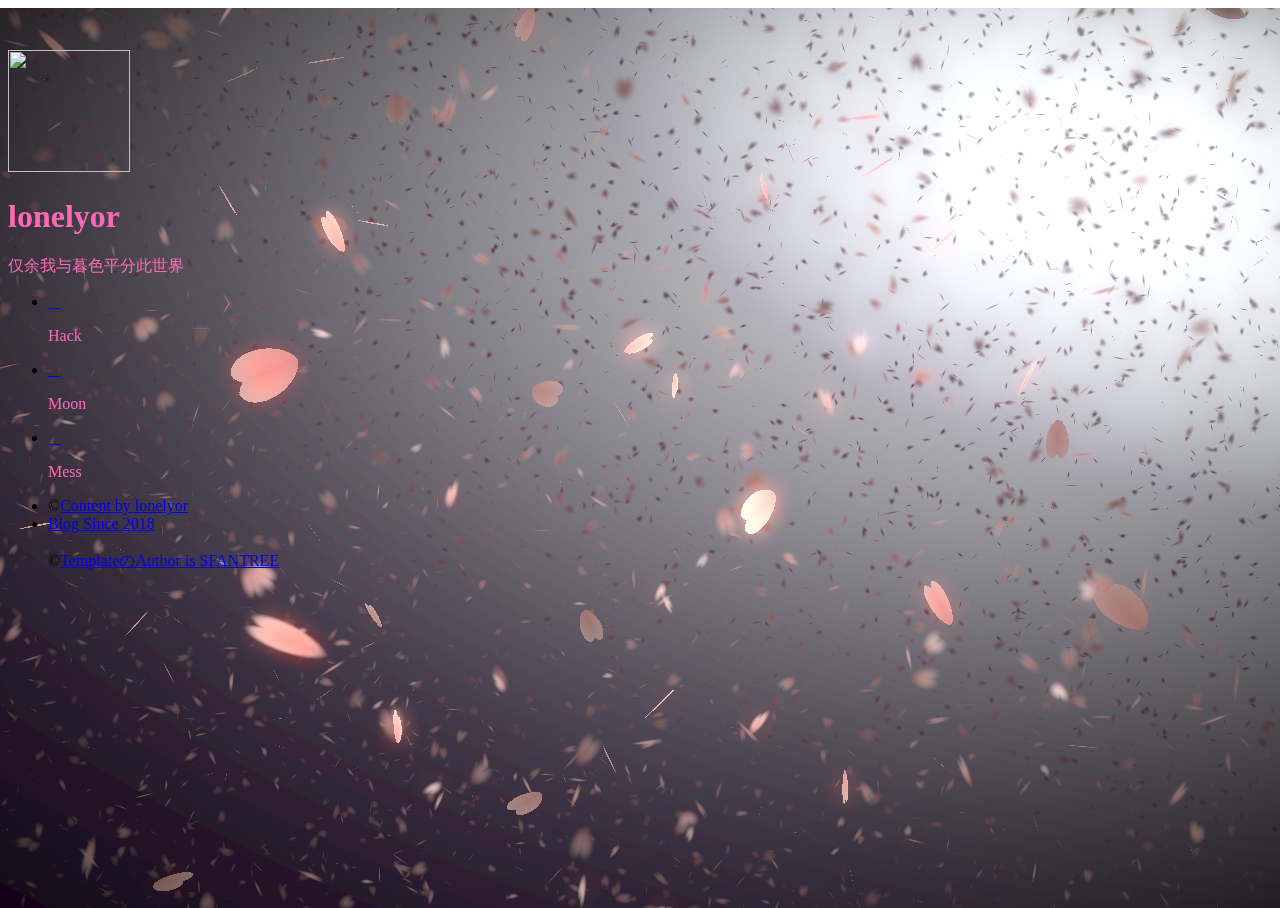
==== commit c009ef01: "Update index.html" ====
--- a/index.html
+++ b/index.html
@@ -6,8 +6,9 @@
 -->
 <html>
   <head>
-   <link rel="shortcut icon" href="https://alshelley.github.io/favicon.ico" />
-   <link rel="bookmark" href="https://alshelley.github.io/favicon.ico">
+   <!--<link rel="shortcut icon" href="favicon.ico" />-->
+   <link rel="shortcut icon" href="favicon.ico" />
+   <link rel="bookmark" href="favicon.ico">
    <link rel="stylesheet" href="https://use.fontawesome.com/releases/v5.1.1/css/all.css" integrity="sha384-O8whS3fhG2OnA5Kas0Y9l3cfpmYjapjI0E4theH4iuMD+pLhbf6JI0jIMfYcK3yZ" crossorigin="anonymous">
    <link href="//netdna.bootstrapcdn.com/font-awesome/4.7.0/css/font-awesome.min.css" rel="stylesheet">
     <title>lonelyorの博客</title>
@@ -48,7 +49,7 @@
         <!-- Main -->
           <section id="main">
             <header>
-              <span class="avatar"><img src="https://alshelley.github.io/1.ico" height="122px" width="122px"/></span>
+              <span class="avatar"><img src="https://alshelley.github.io/1.jpg" height="122px" width="122px"/></span>
               <h1 style="color:hotpink">lonelyor</h1>
               <p style="color:hotpink">仅余我与暮色平分此世界</p>
             </header>
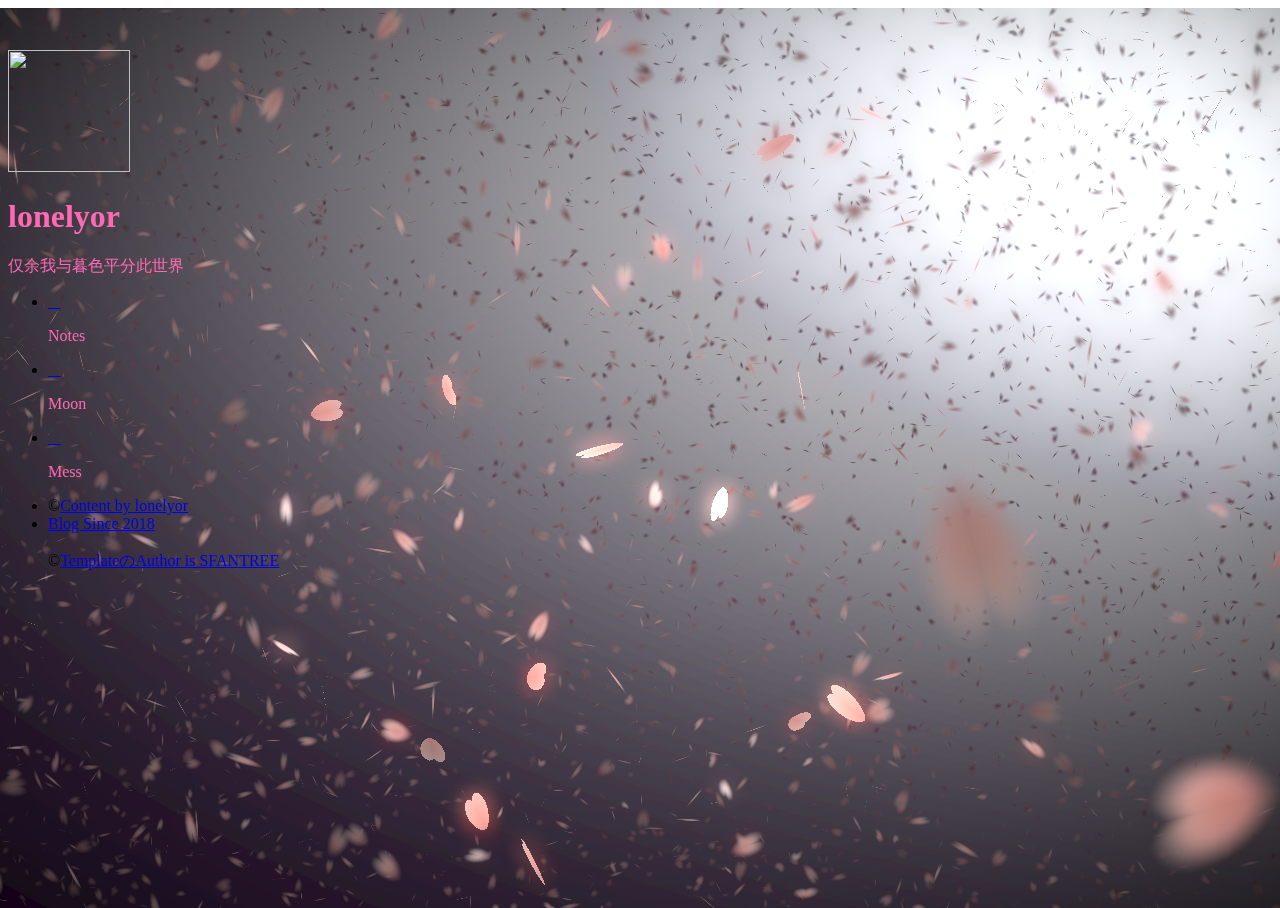
==== commit 5b5424e8: "Update index.html" ====
--- a/index.html
+++ b/index.html
@@ -6,21 +6,22 @@
 -->
 <html>
   <head>
-   <!--<link rel="shortcut icon" href="favicon.ico" />-->
-   <link rel="shortcut icon" href="favicon.ico" />
-   <link rel="bookmark" href="favicon.ico">
-   <link rel="stylesheet" href="https://use.fontawesome.com/releases/v5.1.1/css/all.css" integrity="sha384-O8whS3fhG2OnA5Kas0Y9l3cfpmYjapjI0E4theH4iuMD+pLhbf6JI0jIMfYcK3yZ" crossorigin="anonymous">
-   <link href="//netdna.bootstrapcdn.com/font-awesome/4.7.0/css/font-awesome.min.css" rel="stylesheet">
+   <link rel="shortcut icon" href="https://alshelley.github.io/images/favicon.ico" />
+   <link rel="bookmark" href="https://alshelley.github.io/images/favicon.ico" />
+   <link rel="stylesheet" href="https://use.fontawesome.com/releases/v5.1.1/css/all.css" integrity="sha384-O8whS3fhG2OnA5Kas0Y9l3cfpmYjapjI0E4theH4iuMD+pLhbf6JI0jIMfYcK3yZ" crossorigin="anonymous" />
+   <link href="https://netdna.bootstrapcdn.com/font-awesome/4.7.0/css/font-awesome.min.css" rel="stylesheet" />
     <title>lonelyorの博客</title>
     <meta charset="utf-8" />
     <meta name="viewport" content="width=device-width, initial-scale=1" />
     <!--[if lte IE 8]><script src="assets/js/html5shiv.js"></script><![endif]-->
-    <link rel="stylesheet" href="https://alshelley.github.io/main.css" />
-    <link href="https://maxcdn.bootstrapcdn.com/font-awesome/4.7.0/css/font-awesome.min.css" rel="stylesheet">
+    <link rel="stylesheet" href="https://alshelley.github.io/css/main.css" />
+    <link rel="stylesheet" href="http://alshelley.github.io/css/main.css" />
+    <link href="https://maxcdn.bootstrapcdn.com/font-awesome/4.7.0/css/font-awesome.min.css" rel="stylesheet" />
     <!--[if lte IE 9]><link rel="stylesheet" href="assets/css/ie9.css" /><![endif]-->
     <!--[if lte IE 8]><link rel="stylesheet" href="assets/css/ie8.css" /><![endif]-->
     <!--<noscript><link rel="stylesheet" href="assets/css/noscript.css" /></noscript>-->
-   <link href="https://alshelley.github.io/font-awesome.min.css" rel="stylesheet">
+   <link href="https://alshelley.github.io/fonts/font-awesome.min.css" rel="stylesheet" />
+   <link href="http://alshelley.github.io/fonts/font-awesome.min.css" rel="stylesheet" />
   </head>
 
   <body class="is-loading">
@@ -49,7 +50,7 @@
         <!-- Main -->
           <section id="main">
             <header>
-              <span class="avatar"><img src="https://alshelley.github.io/1.jpg" height="122px" width="122px"/></span>
+              <span class="avatar"><img src="https://alshelley.github.io/images/1.jpg" height="122px" width="122px"/></span>
               <h1 style="color:hotpink">lonelyor</h1>
               <p style="color:hotpink">仅余我与暮色平分此世界</p>
             </header>
@@ -57,9 +58,9 @@
             <footer>
               <ul class="icons">
                   <!--关于图标的使用参考这个：https://9iphp.com/fa-icons-->
-                <li><a href="https://alshelley.github.io/hack/" class="fa-connectdevelop"></a><p style="color:hotpink">Hack</p></li>
-                <li><a href="https://alshelley.github.io/moon/" class="fa-bookmark-o"></a><p style="color:hotpink">Moon</p></li>
-                <li><a href="https://mess.lonelyor.org/" class="fa-tree"></a><p style="color:hotpink">Mess</p></li>
+                <li><a href="https://alshelley.github.io/lonelyorNotes/" class="fa-connectdevelop"></a><p style="color:hotpink">Notes</p></li>
+                <li><a href="https://alshelley.github.io/lonelyorMoon/" class="fa-bookmark-o"></a><p style="color:hotpink">Moon</p></li>
+                <li><a href="https://alshelley.github.io/lonelyorMess/" class="fa-tree"></a><p style="color:hotpink">Mess</p></li>
               </ul>
             </footer>
           </section>
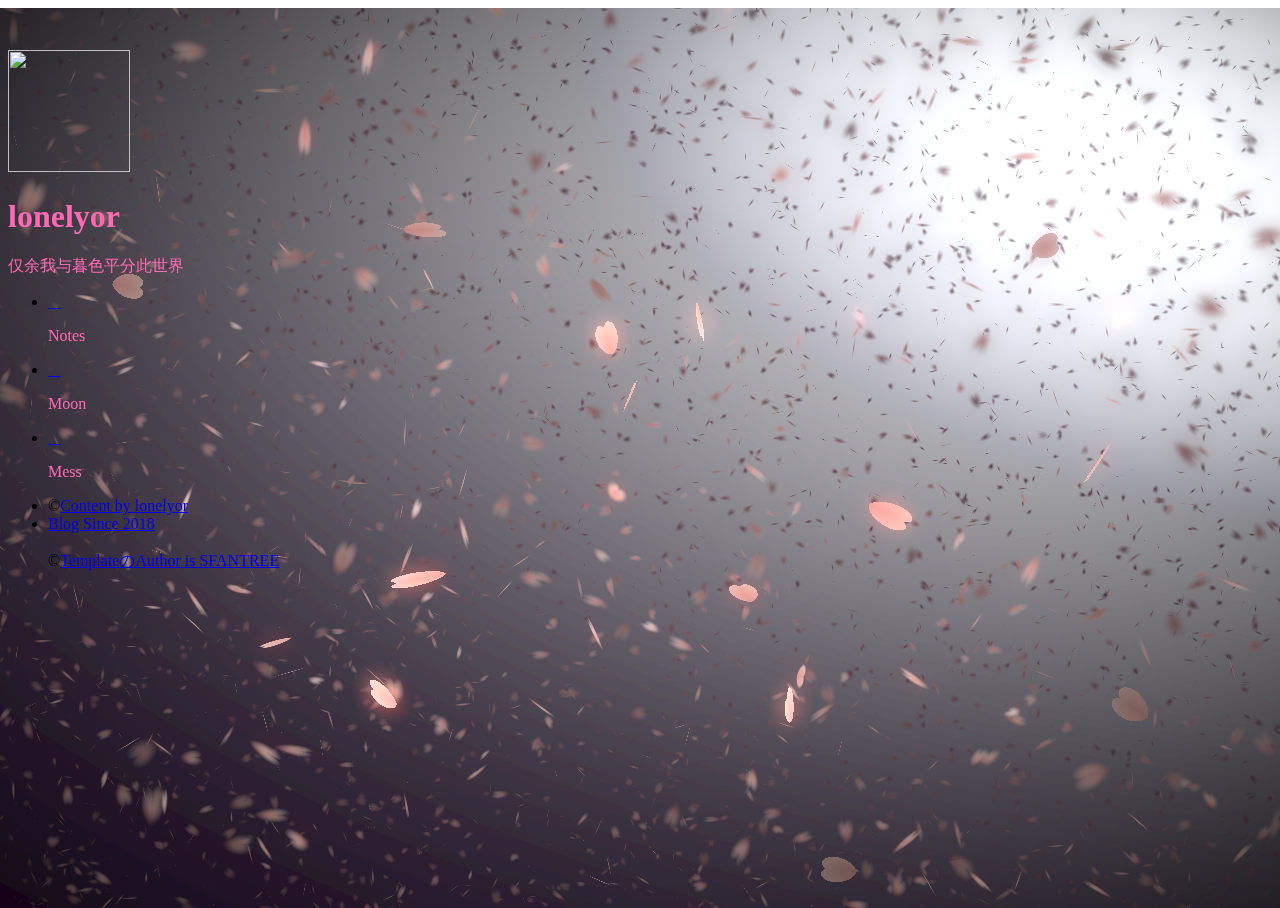
==== commit e20338d4: "Update index.html" ====
--- a/index.html
+++ b/index.html
@@ -4,6 +4,14 @@
   html5up.net | @ajlkn
   Free for personal and commercial use under the CCA 3.0 license (html5up.net/license)
 -->
+
+
+<!--尊敬的客人，欢迎来访我的博客，如果你有任何建议或积极的想法，可以通过邮箱或者github的issues通知我，也许我不一定能及时看到或者回复你，但是聊胜于无。
+就像努力不一定有收获，但是不努力肯定没有收获。
+email：lonelyor.org@gmail.com
+-->
+
+
 <html>
   <head>
    <link rel="shortcut icon" href="https://alshelley.github.io/images/favicon.ico" />
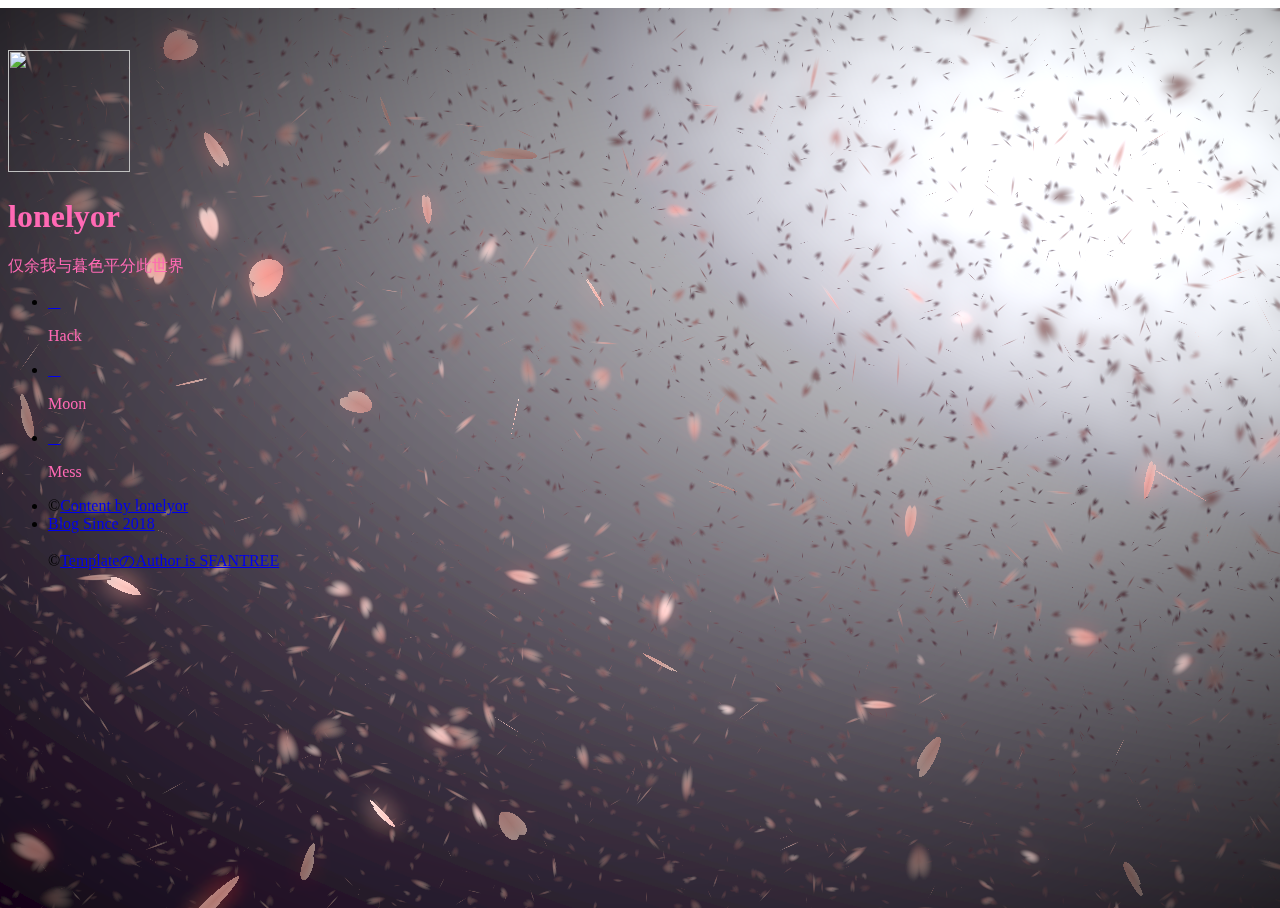
==== commit 8f8d3378: "no message" ====
--- a/index.html
+++ b/index.html
@@ -14,8 +14,9 @@
 
 <html>
   <head>
-   <link rel="shortcut icon" href="https://alshelley.github.io/images/favicon.ico" />
-   <link rel="bookmark" href="https://alshelley.github.io/images/favicon.ico" />
+   <link rel="shortcut icon" href="http://images.lonelyor.org/favicon.ico" />
+   <link rel="bookmark" href="http://images.lonelyor.org/favicon.ico" />
+   
    <link rel="stylesheet" href="https://use.fontawesome.com/releases/v5.1.1/css/all.css" integrity="sha384-O8whS3fhG2OnA5Kas0Y9l3cfpmYjapjI0E4theH4iuMD+pLhbf6JI0jIMfYcK3yZ" crossorigin="anonymous" />
    <link href="https://netdna.bootstrapcdn.com/font-awesome/4.7.0/css/font-awesome.min.css" rel="stylesheet" />
     <title>lonelyorの博客</title>
@@ -66,7 +67,7 @@
             <footer>
               <ul class="icons">
                   <!--关于图标的使用参考这个：https://9iphp.com/fa-icons-->
-                <li><a href="https://alshelley.github.io/lonelyorNotes/" class="fa-connectdevelop"></a><p style="color:hotpink">Notes</p></li>
+                <li><a href="https://alshelley.github.io/lonelyorNotes/" class="fa-connectdevelop"></a><p style="color:hotpink">Hack</p></li>
                 <li><a href="https://alshelley.github.io/lonelyorMoon/" class="fa-bookmark-o"></a><p style="color:hotpink">Moon</p></li>
                 <li><a href="https://alshelley.github.io/lonelyorMess/" class="fa-tree"></a><p style="color:hotpink">Mess</p></li>
               </ul>
